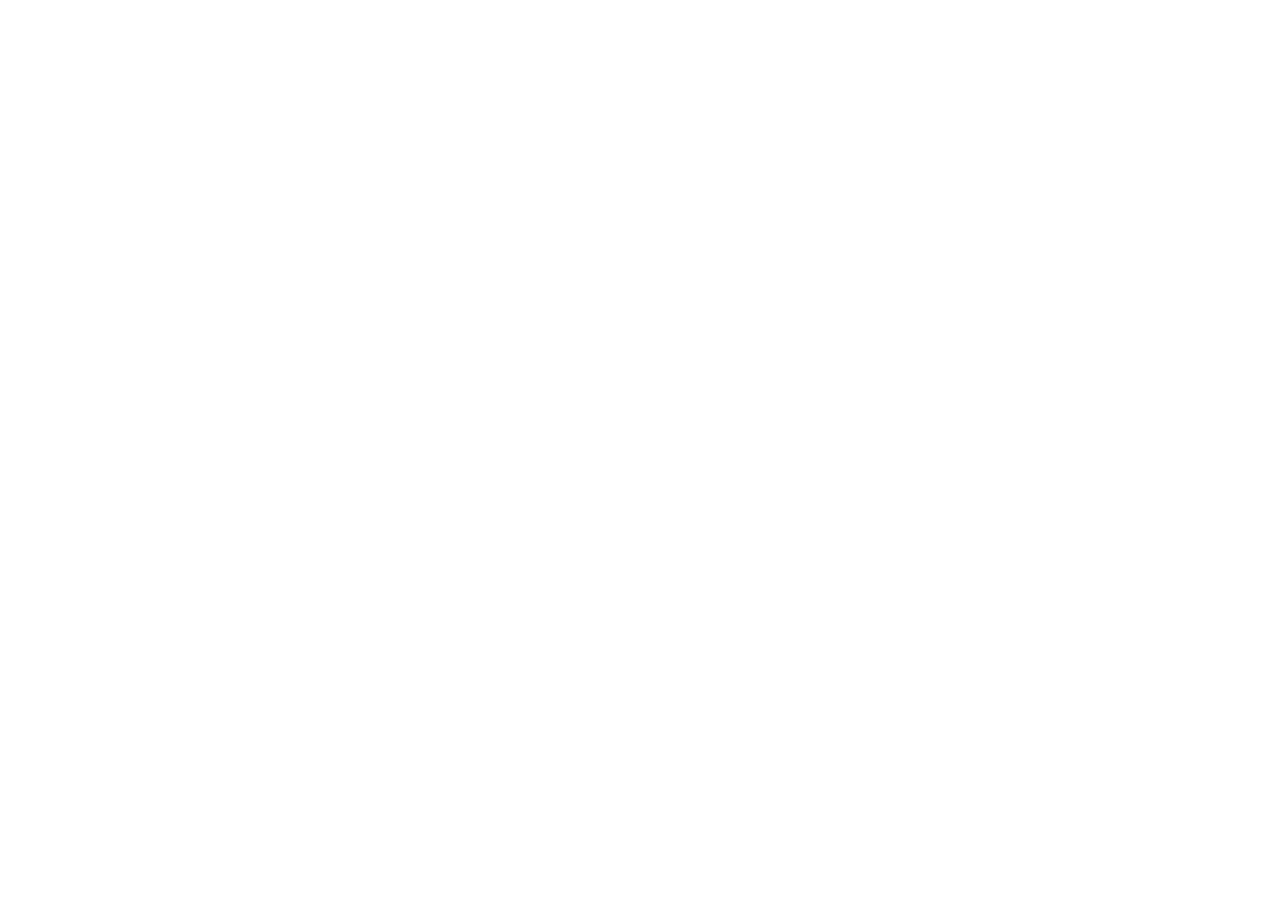
==== wen/index.html @ 4c7f6416 "js" ====
<!DOCTYPE html>
<html lang="en">

<head>
    <meta charset="UTF-8">
    <meta name="viewport" content="width=device-width, initial-scale=1.0">
    <title>Document</title>
</head>

<body>
    <noscript>turn on js
        !!!</noscript><!-- ეს არის თუ მომხმარებელს ექნება გათიშული ჯს მაშინ ამოუგდებს ამას სხვა შემთხვევაში არა-->
    <script src="/main.js"></script>
    <!-- აქ შეგვიძლია ვწეროთ კოდი და ასევე ნებისმერ ადგილას შეგვიძლეა დავწეროთ ეს head შიც მაგრამ უკეთესი იქნება თუ დავწერთ ბილოში რადგანჯს სჭირდება დიდი დრო ჩატვირთვას და აქ იწერება ჯს-->
</body>

</html>
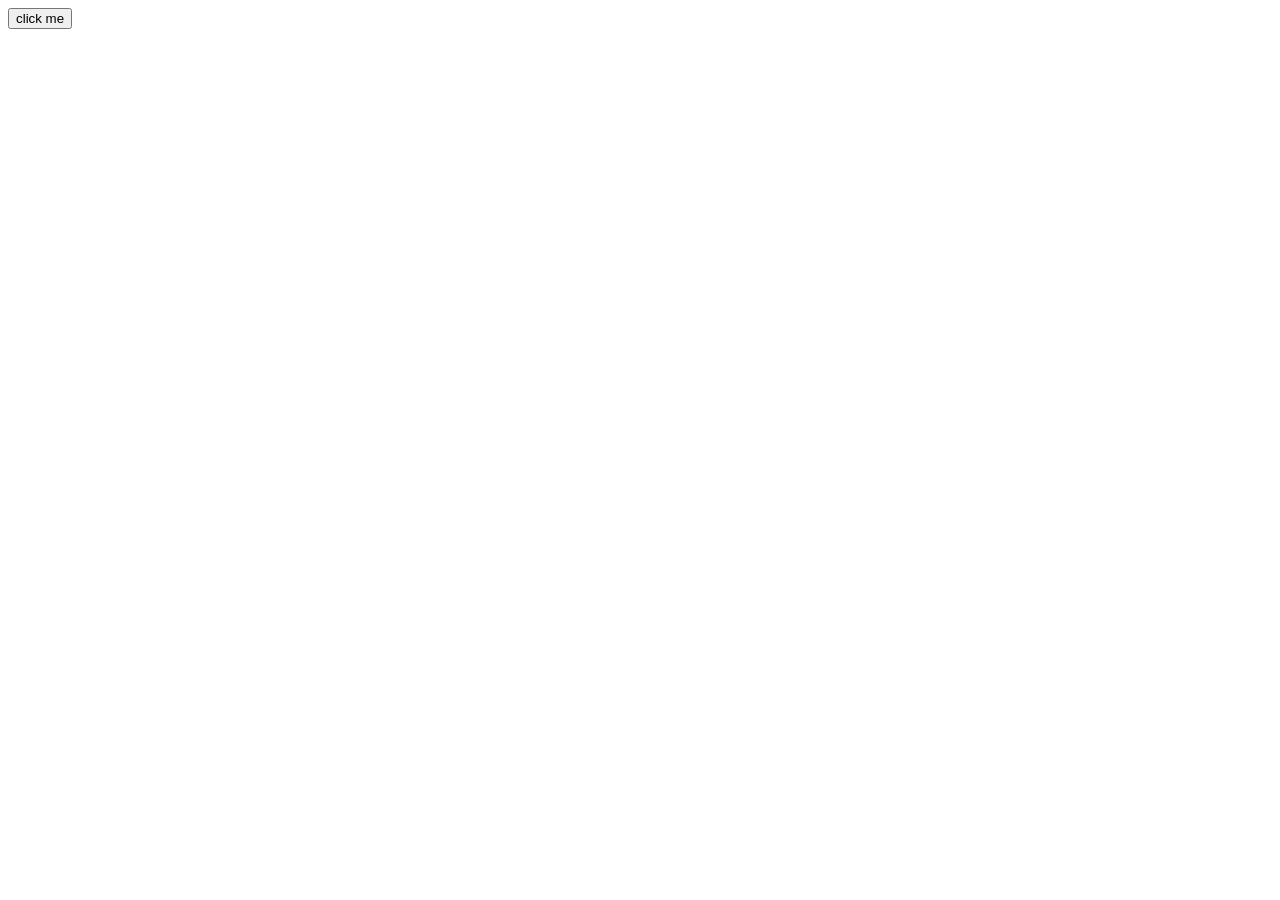
==== commit 5658a75b: "ა" ====
--- a/wen/index.html
+++ b/wen/index.html
@@ -1,17 +1,20 @@
-<!DOCTYPE html>
+<!doctype html>
 <html lang="en">
+  <head>
+    <meta charset="UTF-8" />
+    <meta name="viewport" content="width=device-width, initial-scale=1.0" />
+    <title>Document</title>
+  </head>
 
-<head>
-    <meta charset="UTF-8">
-    <meta name="viewport" content="width=device-width, initial-scale=1.0">
-    <title>Document</title>
-</head>
+  <body>
+    <button onclick="onClickButton(this)">click me</button>
+    <!-- <button ondblclick="onClickButton()">click me</button>
+    <button onmouseover="onClickButton()">click me</button>მასუს რომ მივიტანთ ღილაკთან
+    <button onmouseout="onClickButton()">click me</button>მასუს რომ მოვაშორებთ ღილაკიდან -->
 
-<body>
-    <noscript>turn on js
-        !!!</noscript><!-- ეს არის თუ მომხმარებელს ექნება გათიშული ჯს მაშინ ამოუგდებს ამას სხვა შემთხვევაში არა-->
+    <noscript>turn on js !!!</noscript
+    ><!-- ეს არის თუ მომხმარებელს ექნება გათიშული ჯს მაშინ ამოუგდებს ამას სხვა შემთხვევაში არა-->
     <script src="/main.js"></script>
     <!-- აქ შეგვიძლია ვწეროთ კოდი და ასევე ნებისმერ ადგილას შეგვიძლეა დავწეროთ ეს head შიც მაგრამ უკეთესი იქნება თუ დავწერთ ბილოში რადგანჯს სჭირდება დიდი დრო ჩატვირთვას და აქ იწერება ჯს-->
-</body>
-
-</html>+  </body>
+</html>
